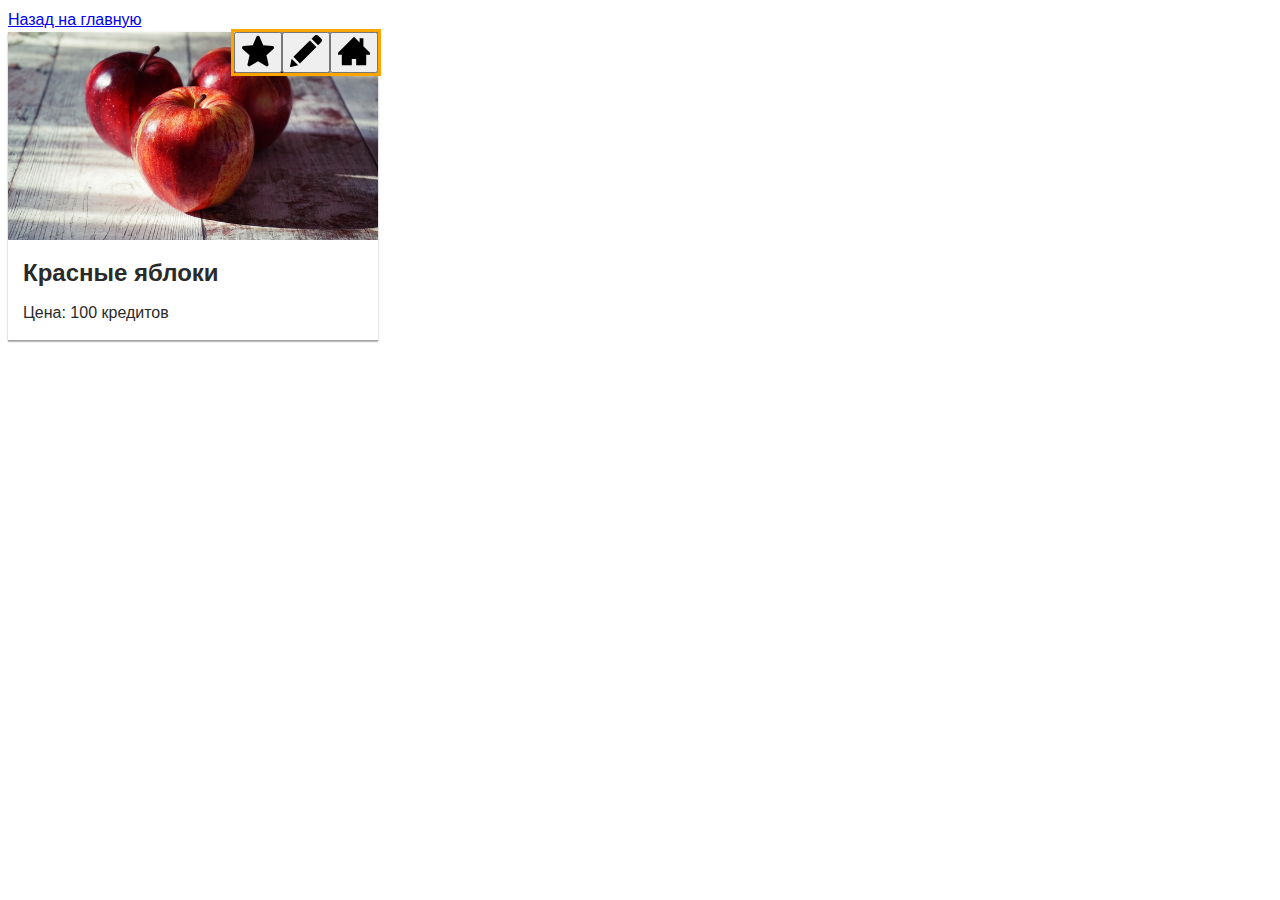
==== 01-icons.html @ ba33c890 "new: examples" ====
<!DOCTYPE html>
<html lang="ru">
  <head>
    <meta charset="UTF-8" />
    <meta name="viewport" content="width=device-width, initial-scale=1.0" />
    <title>Карточка товара с иконками</title>
    <link rel="stylesheet" href="./css/common.css" />
    <link rel="stylesheet" href="./css/01-icons.css" />
  </head>
  <body>
    <a href="/index.html">Назад на главную</a>

    <article class="product">
      <img src="./images/apples.jpg" alt="Яблоки" />

      <!-- div а не ul, чтобы вам было меньше разметки разбирать -->
      <div class="product-actions">
        <button aria-label="В избранное" class="item">
          <svg class="icon"><use href="./images/sprite.svg#star"></use></svg>
        </button>

        <button aria-label="Написать отзыв" class="item">
          <svg class="icon"><use href="./images/sprite.svg#edit"></use></svg>
        </button>

        <button aria-label="В закладки" class="item">
          <svg class="icon"><use href="./images/sprite.svg#home"></use></svg>
        </button>
      </div>

      <div class="product-meta">
        <h2 class="product-name">Красные яблоки</h2>
        <p class="product-price">Цена: 100 кредитов</p>
      </div>
    </article>
  </body>
</html>
---- css/common.css ----
*,
::before,
::after {
  box-sizing: border-box;
}

body {
  font-family: -apple-system, BlinkMacSystemFont, "Segoe UI", Roboto, Oxygen,
    Ubuntu, Cantarell, "Open Sans", "Helvetica Neue", sans-serif;
  line-height: 1.5;
  color: #2a2a2a;
  background-color: #fff;
}

img {
  display: block;
  max-width: 100%;
  height: auto;
}

.visually-hidden {
  position: absolute;
  width: 1px;
  height: 1px;
  margin: -1px;
  border: 0;
  padding: 0;
  clip: rect(0 0 0 0);
  overflow: hidden;
}
---- css/01-icons.css ----
.product {
  position: relative;
  width: 370px;

  box-shadow: 0px 2px 1px rgba(0, 0, 0, 0.2), 0px 1px 1px rgba(0, 0, 0, 0.14),
    0px 1px 3px rgba(0, 0, 0, 0.12);
}

.product-meta {
  padding: 15px;
}

.product-name {
  margin-top: 0;
  margin-bottom: 10px;
}

.product-price {
  margin-top: 0;
  margin-bottom: 0;
}

.product-actions {
  position: absolute;
  top: 0;
  right: 0;

  outline: 3px solid orange;
  display: flex;
}

.product-actions .icon {
  width: 32px;
  height: 32px;
}
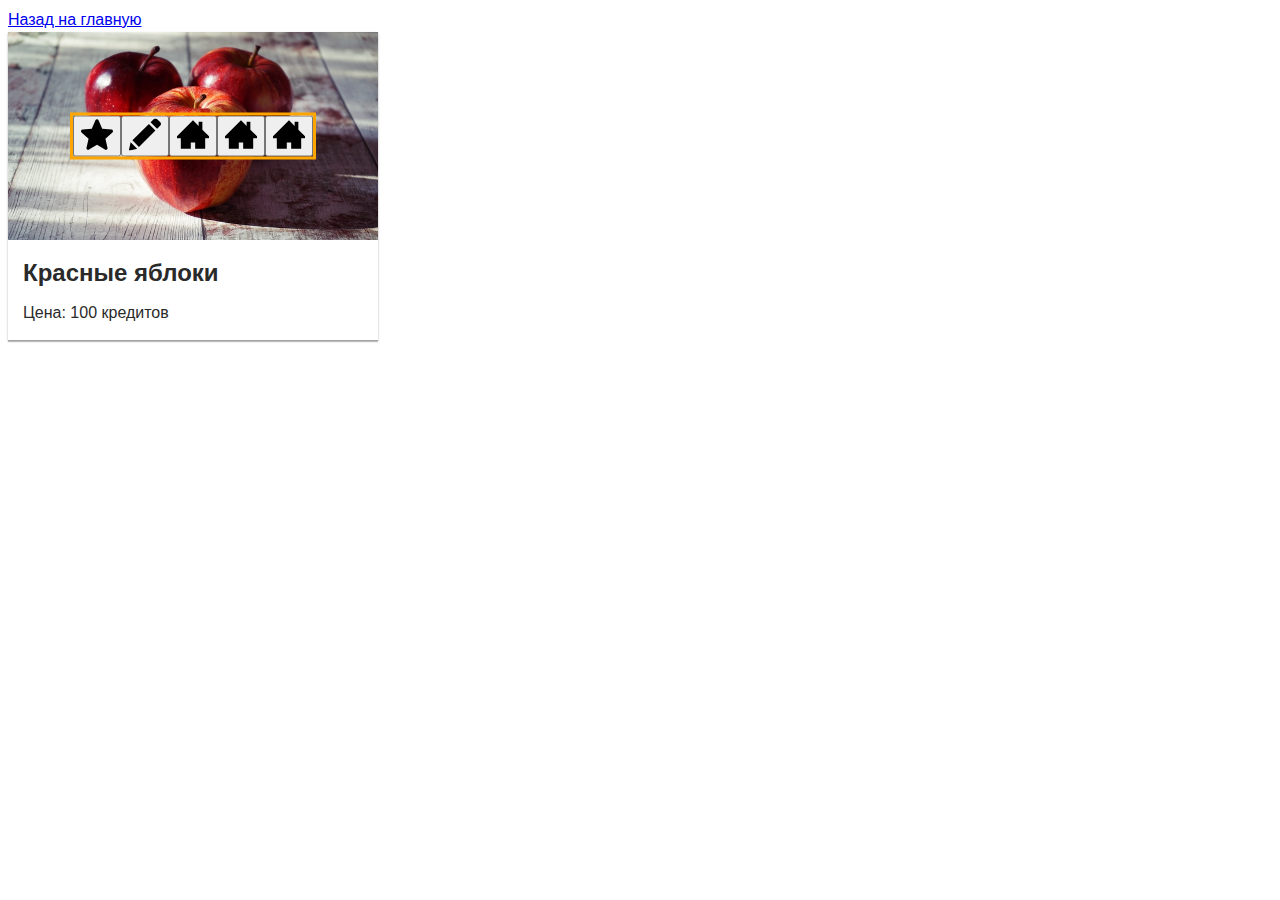
==== commit 18b84396: "update: some examples" ====
--- a/01-icons.html
+++ b/01-icons.html
@@ -7,26 +7,35 @@
     <link rel="stylesheet" href="./css/common.css" />
     <link rel="stylesheet" href="./css/01-icons.css" />
   </head>
-  <body>
+  <img> 
     <a href="/index.html">Назад на главную</a>
 
     <article class="product">
-      <img src="./images/apples.jpg" alt="Яблоки" />
+      <div class="product-thumb">
+        <img src="./images/apples.jpg" alt="Яблоки" />
 
-      <!-- div а не ul, чтобы вам было меньше разметки разбирать -->
-      <div class="product-actions">
-        <button aria-label="В избранное" class="item">
-          <svg class="icon"><use href="./images/sprite.svg#star"></use></svg>
-        </button>
+        <!-- div а не ul, чтобы вам было меньше разметки разбирать -->
+        <div class="product-actions">
+          <button aria-label="В избранное" class="item">
+            <svg class="icon"><use href="./images/sprite.svg#star"></use></svg>
+          </button>
+  
+          <button aria-label="Написать отзыв" class="item">
+            <svg class="icon"><use href="./images/sprite.svg#edit"></use></svg>
+          </button>
+  
+          <button aria-label="В закладки" class="item">
+            <svg class="icon"><use href="./images/sprite.svg#home"></use></svg>
+          </button>
+          <button aria-label="В закладки" class="item">
+            <svg class="icon"><use href="./images/sprite.svg#home"></use></svg>
+          </button>
+          <button aria-label="В закладки" class="item">
+            <svg class="icon"><use href="./images/sprite.svg#home"></use></svg>
+          </button>
+        </div>
+      </div>
 
-        <button aria-label="Написать отзыв" class="item">
-          <svg class="icon"><use href="./images/sprite.svg#edit"></use></svg>
-        </button>
-
-        <button aria-label="В закладки" class="item">
-          <svg class="icon"><use href="./images/sprite.svg#home"></use></svg>
-        </button>
-      </div>
 
       <div class="product-meta">
         <h2 class="product-name">Красные яблоки</h2>
--- a/css/common.css
+++ b/css/common.css
@@ -4,9 +4,13 @@
   box-sizing: border-box;
 }
 
+:root {
+  --timing-function: cubic-bezier(0.4, 0, 0.2, 1);
+}
+
 body {
-  font-family: -apple-system, BlinkMacSystemFont, "Segoe UI", Roboto, Oxygen,
-    Ubuntu, Cantarell, "Open Sans", "Helvetica Neue", sans-serif;
+  font-family: -apple-system, BlinkMacSystemFont, 'Segoe UI', Roboto, Oxygen,
+    Ubuntu, Cantarell, 'Open Sans', 'Helvetica Neue', sans-serif;
   line-height: 1.5;
   color: #2a2a2a;
   background-color: #fff;
--- a/css/01-icons.css
+++ b/css/01-icons.css
@@ -1,7 +1,6 @@
 .product {
+  width: 370px;
   position: relative;
-  width: 370px;
-
   box-shadow: 0px 2px 1px rgba(0, 0, 0, 0.2), 0px 1px 1px rgba(0, 0, 0, 0.14),
     0px 1px 3px rgba(0, 0, 0, 0.12);
 }
@@ -22,8 +21,9 @@
 
 .product-actions {
   position: absolute;
-  top: 0;
-  right: 0;
+  top: 50%;
+  left: 50%;
+  transform: translate(-50%,-50%);
 
   outline: 3px solid orange;
   display: flex;
@@ -33,3 +33,7 @@
   width: 32px;
   height: 32px;
 }
+
+.product-thumb {
+  position: relative;
+}